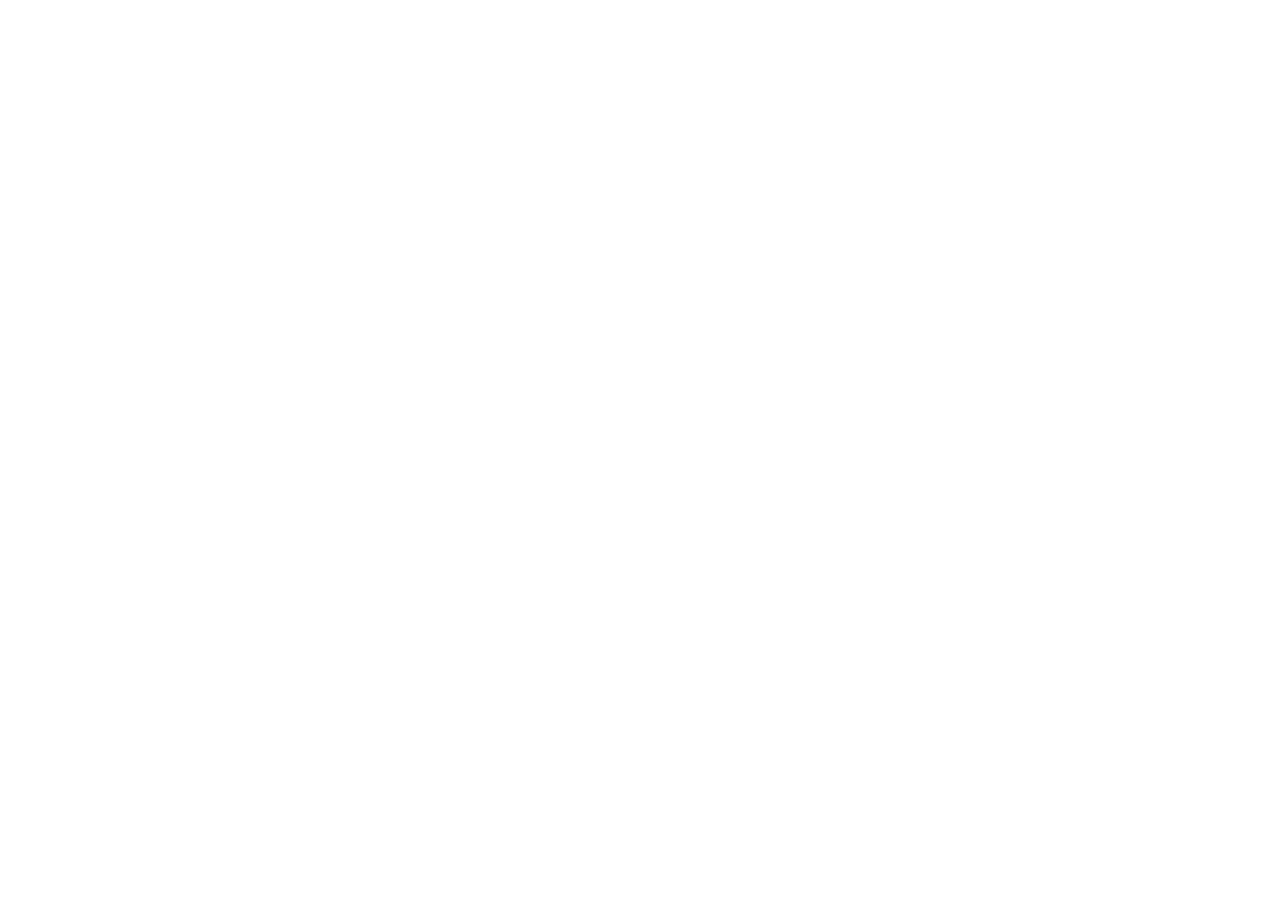
==== rock-paper-scissors/index.html @ df78b607 "Adds randomNum for choice" ====
<!DOCTYPE html>
<html lang="en">
<head>
    <meta charset="UTF-8">
    <meta http-equiv="X-UA-Compatible" content="IE=edge">
    <meta name="viewport" content="width=device-width, initial-scale=1.0">
    <title>Document</title>
    <script src='script.js'></script>
</head>
<body>
    
</body>
</html>
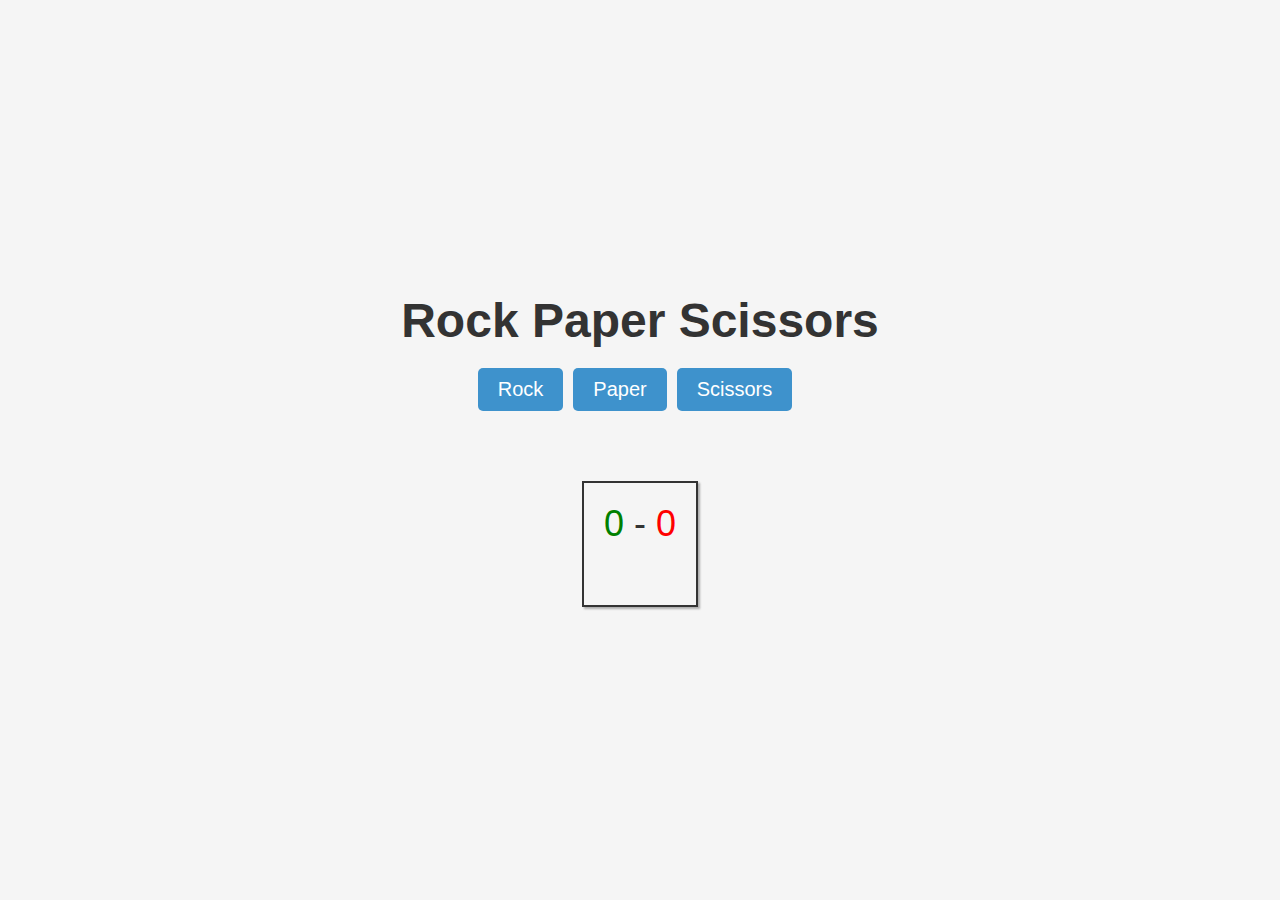
==== commit a716aec1: "Creates UI for game first to five wins" ====
--- a/rock-paper-scissors/index.html
+++ b/rock-paper-scissors/index.html
@@ -4,10 +4,24 @@
     <meta charset="UTF-8">
     <meta http-equiv="X-UA-Compatible" content="IE=edge">
     <meta name="viewport" content="width=device-width, initial-scale=1.0">
-    <title>Document</title>
-    <script src='script.js'></script>
+    <link rel="stylesheet" href="style.css">
+    <title>Rock Paper Scissors</title>
 </head>
 <body>
-    
+    <div class="container">
+        <h1>Rock Paper Scissors</h1>
+        <div class="buttons">
+            <button id="rock-btn">Rock</button>
+            <button id="paper-btn">Paper</button>
+            <button id="scissors-btn">Scissors</button>
+        </div>
+        <div class="scoreboard">
+            <div class="score">
+                <span class="player-score" id="player-score">0</span> - <span class="computer-score" id="computer-score">0</span>
+            </div>
+            <div id="result-text"></div>
+        </div>
+    </div>
+    <script src="script.js"></script>
 </body>
 </html>--- a/rock-paper-scissors/style.css
+++ b/rock-paper-scissors/style.css
@@ -0,0 +1,86 @@
+* {
+    margin: 0;
+    padding: 0;
+    box-sizing: border-box;
+  }
+  
+  body {
+    font-family: Arial, sans-serif;
+    background-color: #F5F5F5;
+    color: #333;
+    background-image: url('https://cdn.pixabay.com/photo/2017/02/18/18/55/paper-2074249_960_720.jpg');
+    background-repeat: repeat;
+  }
+  
+  .container {
+    display: flex;
+    flex-direction: column;
+    align-items: center;
+    justify-content: center;
+    min-height: 100vh;
+    padding: 20px;
+  }
+  
+  h1 {
+    font-size: 48px;
+    margin-bottom: 20px;
+    text-align: center;
+  }
+  
+  .buttons {
+    display: flex;
+    justify-content: center;
+    margin-bottom: 20px;
+  }
+  
+  button {
+    font-size: 20px;
+    padding: 10px 20px;
+    background-color: #3E92CC;
+    color: #FFF;
+    border: none;
+    border-radius: 5px;
+    margin-right: 10px;
+    cursor: pointer;
+    transition: background-color 0.3s ease;
+  }
+  
+  button:hover {
+    background-color: #4FADFF;
+    cursor: pointer;
+  }
+  
+  .scoreboard {
+    display: flex;
+    flex-direction: column;
+    justify-content: center;
+    align-items: center;
+    border: 2px solid #333;
+    box-shadow: 2px 2px 2px rgba(0, 0, 0, 0.3);
+    padding: 20px;
+    margin-top: 50px;
+  }
+  
+  .score {
+    font-size: 36px;
+    margin-bottom: 20px;
+    text-align: center;
+  }
+  
+  .player-score {
+    color: green;
+  }
+  
+  .computer-score {
+    color: red;
+  }
+  
+  #result-text {
+    font-size: 24px;
+    text-align: center;
+    margin-top: 20px;
+  }
+  
+  .scoreboard:hover {
+    box-shadow: 4px 4px 4px rgba(0, 0, 0, 0.5);
+  }